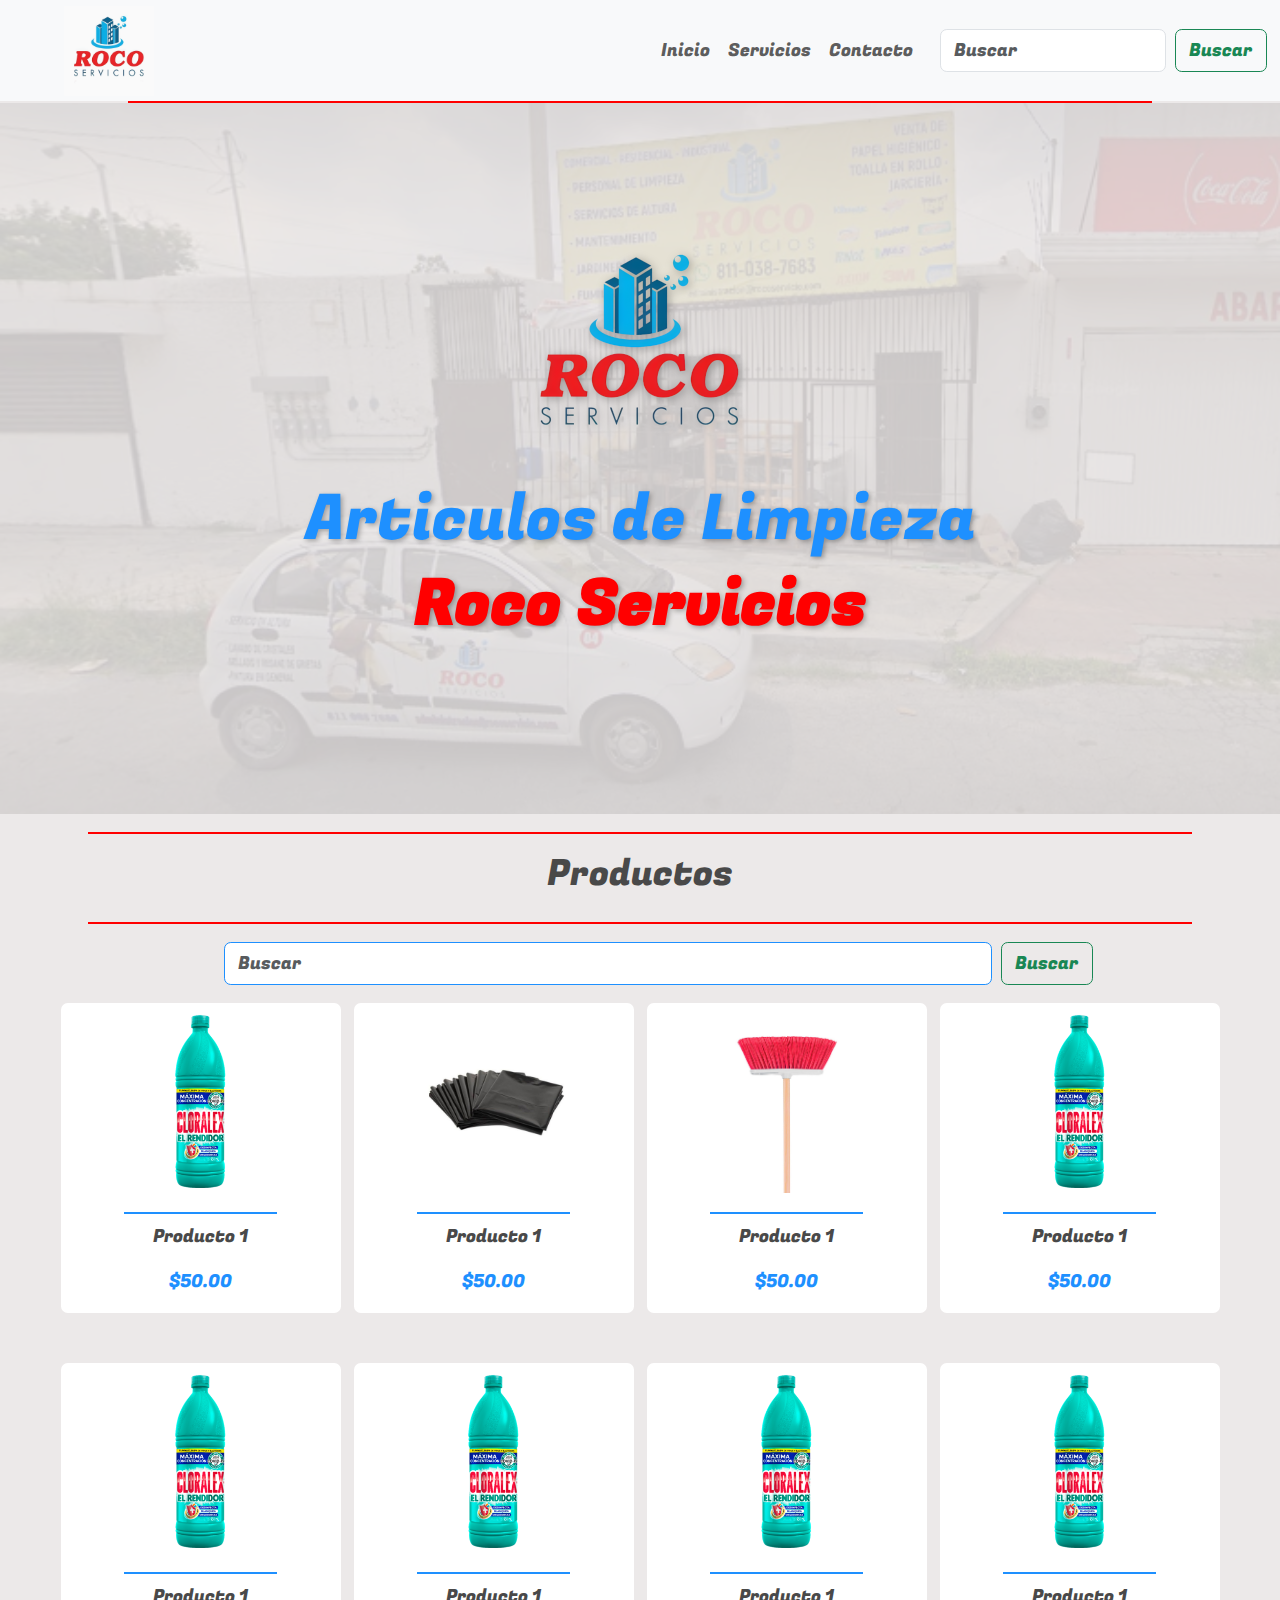
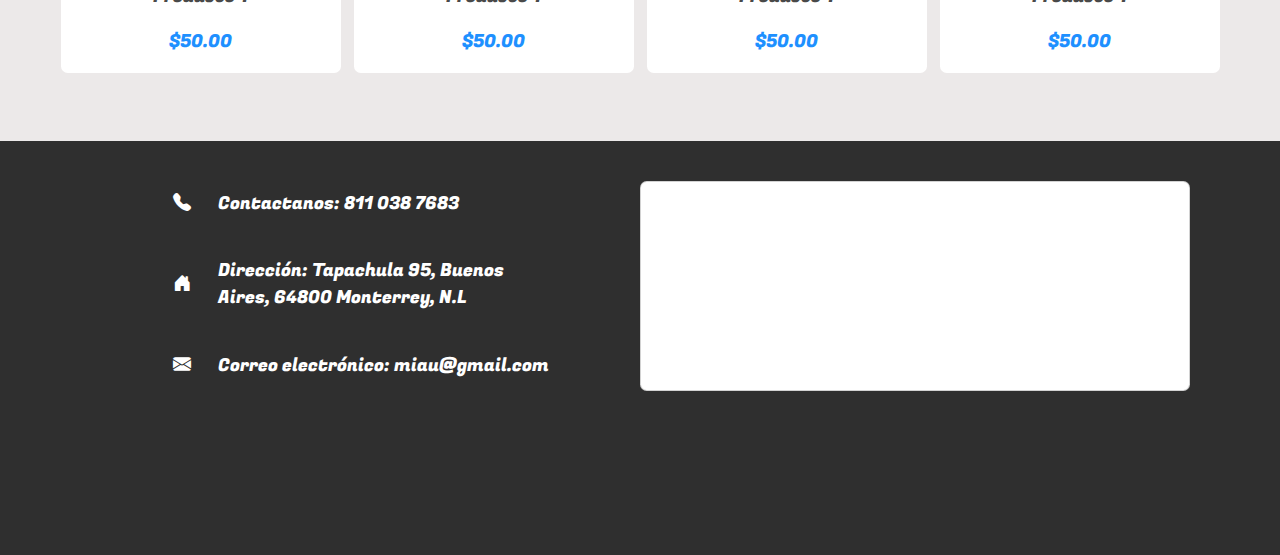
==== index.html @ 672d0a19 "Add files via upload" ====
<!DOCTYPE html>
<html lang="en">
<head>
    <meta charset="UTF-8">
    <meta name="viewport" content="width=device-width, initial-scale=1.0">
    <link rel="stylesheet" href="https://cdn.jsdelivr.net/npm/bootstrap@5.3.2/dist/css/bootstrap.min.css">
    <link rel="stylesheet" href="https://cdn.jsdelivr.net/npm/bootstrap-icons@1.11.3/font/bootstrap-icons.min.css">
    <link rel="stylesheet" href="styles.css">
    <title>Main page-Roco</title>
</head>
<body>
    <nav class="navbar navbar-expand-lg bg-light sticky-top">
        <div class="container-fluid">
            <!-- Logo -->
            <a class="navbar-brand" href="#">
                <img src="Images/Roco.png" width="90" height="90" alt="Roco-logo">
                <strong id="Roco"></strong>
            </a>

            <!-- Botón de hamburguesa para móviles -->
            <button class="navbar-toggler" type="button" data-bs-toggle="collapse" data-bs-target="#navbarNav" aria-controls="navbarNav" aria-expanded="false" aria-label="Toggle navigation">
                <span class="navbar-toggler-icon"></span>
            </button>

            <!-- Contenido del navbar -->
            <div class="collapse navbar-collapse" id="navbarNav">
                <ul class="navbar-nav ms-auto">
                    <li class="nav-item">
                        <a class="nav-link" href="#">Inicio</a>
                    </li>
                    <li class="nav-item">
                        <a class="nav-link" href="#">Servicios</a>
                    </li>
                    <li class="nav-item">
                        <a class="nav-link" href="#">Contacto</a>
                    </li>
                </ul>
                
                <!-- Barra de búsqueda -->
                <form class="d-flex ms-lg-3">
                    <input class="form-control me-2" type="search" placeholder="Buscar" aria-label="Buscar">
                    <button class="btn btn-outline-success" type="submit">Buscar</button>
                </form>
            </div>
        </div>
    </nav>
    <!-- Divisor -->
    <div id="topbar"></div>
    <!-- Title -->
    <div class="container-fluid Title">
        <div class="col-12 justify-content-center">
            <img id="logo-image" src="Images/Roco-nobg.png">
            <h1 class="Title-Image" id="first-text">Articulos de Limpieza</h1>
            <h1 class="Title-Image" id="second-text">Roco Servicios</h1>
        </div>
    </div>
    <!-- Divisor -->
    <div class="container">
        <div class="row justify-content-center p-3">
            <div id="downbar"></div>
        </div>
    </div>
    <div class="container">
        <div class="miau">
            <h2 class="title-main product-Name">Productos</h2>
        </div>
    </div>
    <!-- Divisor -->
    <div class="container">
        <div class="row justify-content-center p-3">
            <div id="downbar"></div>
        </div>
    </div>
    <!-- Productos -->
    <div class="container-fluid">
        <form class="d-flex ms-lg-3">
            <input class="form-control search-bar me-2" type="search" placeholder="Buscar" aria-label="Buscar">
            <button class="btn btn-outline-success" type="submit">Buscar</button>
        </form>
        <div class="p-3 row px-5 justify-content-around d-flex">
            <div class="card border-0 col-lg-2 col-md-6 align-items-center">
                <img class="prod-Img" src="Images/rendidor-covid.png">
                <div class="mt-2 mb-2" id="product-bar"></div>
                <div class="">
                    <p class="product-Name">Producto 1</p>
                    <p class="price">$50.00</p>
                </div>
            </div>
            <div class="card border-0 col-lg-2 col-md-6 align-items-center">
                <img class="prod-Img" src="Images/Basura.jpg">
                <div class="mt-2 mb-2" id="product-bar"></div>
                <div>
                    <p class="product-Name">Producto 1</p>
                    <p class="price">$50.00</p>
                </div>
            </div>
            <div class="card border-0 col-lg-2 col-md-6 align-items-center">
                <img class="prod-Img" src="Images/Escoba.jpg">
                <div class="mt-2 mb-2" id="product-bar"></div>
                <div>
                    <p class="product-Name">Producto 1</p>
                    <p class="price">$50.00</p>
                </div>
            </div>
            <div class="card border-0 col-lg-2 col-md-6 align-items-center">
                <img class="prod-Img" src="Images/rendidor-covid.png">
                <div class="mt-2 mb-2" id="product-bar"></div>
                <div>
                    <p class="product-Name">Producto 1</p>
                    <p class="price">$50.00</p>
                </div>
            </div>
            <div class="w-100"></div>
            <div class="card border-0 col-lg-6 col-md-4 align-items-center">
                <img class="prod-Img" src="Images/rendidor-covid.png">
                <div class="mt-2 mb-2" id="product-bar"></div>
                <div>
                    <p class="product-Name">Producto 1</p>
                    <p class="price">$50.00</p>
                </div>
            </div>
            <div class="card border-0 col-lg-2 col-md-4 align-items-center">
                <img class="prod-Img" src="Images/rendidor-covid.png">
                <div class="mt-2 mb-2" id="product-bar"></div>
                <div>
                    <p class="product-Name">Producto 1</p>
                    <p class="price">$50.00</p>
                </div>
            </div>
            <div class="card border-0 col-lg-2 col-md-4 align-items-center">
                <img class="prod-Img" src="Images/rendidor-covid.png">
                <div class="mt-2 mb-2" id="product-bar"></div>
                <div>
                    <p class="product-Name">Producto 1</p>
                    <p class="price">$50.00</p>
                </div>
            </div>
            <div class="card border-0 col-lg-2 col-md-4 align-items-center">
                <img class="prod-Img" src="Images/rendidor-covid.png">
                <div class="mt-2 mb-2" id="product-bar"></div>
                <div">
                    <p class="product-Name">Producto 1</p>
                    <p class="price">$50.00</p>
                </div>
            </div>
        </div>
    </div> 
    <!-- footer de la página -->
    <footer>
        <div class="container">
            <div class="row align-items-center">
                <div class="col-lg-6 col-md-6 col-sm-6 d-flex justify-content-center align-items-center">
                    <ul class="font-list">
                        <li class="mb-3"><i class="bi bi-telephone-fill p-3"></i> Contactanos: 811 038 7683</li>
                        <li class="mb-3"><i class="bi bi-house-door-fill p-3"></i> Dirección: Tapachula 95, Buenos Aires, 64800 Monterrey, N.L</li>
                        <li class="mb-3"><i class="bi bi-envelope-fill p-3"></i> Correo electrónico: miau@gmail.com</li>
                    </ul>
                </div>
                <div class="card col-lg-6 col-md-6 col-sm-6" id="map-card">
                    <div class="">
                        <iframe src="https://www.google.com/maps/embed?pb=!1m18!1m12!1m3!1d3596.0168280854573!2d-100.27663462533563!3d25.670736877409126!2m3!1f0!2f0!3f0!3m2!1i1024!2i768!4f13.1!3m3!1m2!1s0x8662bfe4602e963b%3A0xf3e8f500d5894032!2sTapachula%2095%2C%20Buenos%20Aires%2C%2064800%20Monterrey%2C%20N.L.!5e0!3m2!1ses!2smx!4v1741494821199!5m2!1ses!2smx" width="100%" height="200" style="border:0;" allowfullscreen="" loading="lazy" referrerpolicy="no-referrer-when-downgrade"></iframe>
                    </div>
                </div>
            </div>
        </div>
    </footer>
    <script src="https://cdn.jsdelivr.net/npm/bootstrap@5.3.2/dist/js/bootstrap.bundle.min.js"></script>
</body>
</html>
---- styles.css ----
@import url('https://fonts.googleapis.com/css2?family=Anybody:ital,wght@0,100..900;1,100..900&family=Fugaz+One&family=Josefin+Sans:ital,wght@0,100..700;1,100..700&family=Kanit:ital,wght@0,100;0,200;0,300;0,400;0,500;0,600;0,700;0,800;0,900;1,100;1,200;1,300;1,400;1,500;1,600;1,700;1,800;1,900&family=Lexend:wght@100..900&family=Orelega+One&family=Prompt:ital,wght@0,100;0,200;0,300;0,400;0,500;0,600;0,700;0,800;0,900;1,100;1,200;1,300;1,400;1,500;1,600;1,700;1,800;1,900&family=Quicksand:wght@300..700&display=swap');
html {
    font-size: 18px;
}

body{
    font-family: "Fugaz One", sans-serif;
    padding: 0px;
    margin: 0px;
    background-color: #ece9e9;
}

ul{
    list-style-type: none;
}

.navbar{
    padding: 0px;
}

#topbar{
    width: 80vw;
    border: 1px solid red;
    margin: 0 auto; /* Centra horizontalmente */
}

/* estilos de la imagen */
.navbar-brand {
    display: flex;
    align-items: center;
}

.navbar-brand img {
    max-height: 100px;
    width: auto;
    padding-left: 50px;
}

.search-field{
    padding-right: 50px;
}

.Title {
    height: 79vh;
    background-image: url('Images/Fondo2.png'); /* Cambia por la imagen que prefieras */
    background-size: cover;
    background-position: center;
    position: relative;
    display: flex;
    align-items: center;
    justify-content: center;
    text-align: center;
}

/* Fondo semitransparente */
.Title::before {
    content: "";
    position: absolute;
    top: 0;
    left: 0;
    width: 100%;
    height: 100%;
    background-color: rgba(236, 233, 233, 0.856); /* Fondo translúcido */
    z-index: 1;
}

#logo-image{
    margin-top: -40px;
    position: relative;
    z-index: 2;
    filter: drop-shadow(2px 2px 5px rgba(0, 0, 0, 0.3));
    width: 20vw;
}

#first-text{
    color:#1E90FF;
    font-weight: lighter;
}

#second-text{
    color:red;
}

/* Estilo del título */
.Title-Image {
    position: relative;
    z-index: 2;
    font-size: 3.5rem;
    font-weight: bold;
    color: #333; /* Color oscuro para contraste */
    text-shadow: 2px 2px 5px rgba(0, 0, 0, 0.3);
}

#Roco{
    color:#1E90FF;
}

#product-bar{
    width: 12vw;
    border: 1px solid #1E90FF;
}

.miau{
    justify-content: center;
    text-align: center;
}

#downbar{
    width: 90vw;
    border: 1px solid red;
}

#vertical-bar{
    height: 20vw;
    width: 1px;
    padding: 0px;
    border: 1px solid red;
}

.search-bar{
    width: 60vw;
    margin-left: 15vw;
    border: 1px solid #1E90FF;
}

.card{
    margin-bottom: 50px;

}

.card:hover{
    box-shadow: 0 8px 16px 0 rgba(0, 0, 0, 0.2);
    transition: box-shadow 0.3s;
    cursor: pointer;
    transition: transform 0.3s;
    transform: translateY(4px);
}

@media(min-width: 1024px){
    .card {
        width: 280px;
    }
}

@media (min-width: 768px) and (max-width: 1074px) {
    .card {
        width: 45%;
    }
}

.price{
    justify-content: center;
    text-align: center;
    color: #1E90FF;
}

.product-Name{
    color: rgb(73, 73, 73);
}

.prod-Img{
    padding: 10px;
    overflow: hidden;
    object-fit: cover;
    width: fit-content;
    max-height: 200px;
}

footer{
    background-color:   rgba(0, 0, 0, 0.5); ;
    height: 45vh;
    color: white;
}

footer {
    background-color: rgba(0, 0, 0, 0.8);
    color: white;
    padding: 40px 0;
}

.font-list {
    list-style-type: none;
    padding: 0;
    margin: 0;
    width: 100%;
    max-width: 400px;
    margin-top: -35px;
}

.font-list li {
    display: flex;
    align-items: center;
    gap: 0.5rem; 
}

@media (min-width: 1074px) {
    #map-card{
    width: 550px;
    }
}

@media (min-width: 767px) {
    footer{
        height: 46vh;
    }
}

/* Estilos responsivos para el iframe */
@media (max-width: 767px) {
    footer{
        height: 70vh;
    }

    .font-list {
        list-style-type: none;
        padding: 0;
        margin: 0;
        width: 100%;
        max-width: 400px;
        margin-top: 0px;
    }

    .row.align-items-center {
        flex-direction: column;
    }
    
    .col-sm-6 {
        width: 100%;
        margin-bottom: 20px;
    }
    
    iframe {
        height: 180px;
    }
}
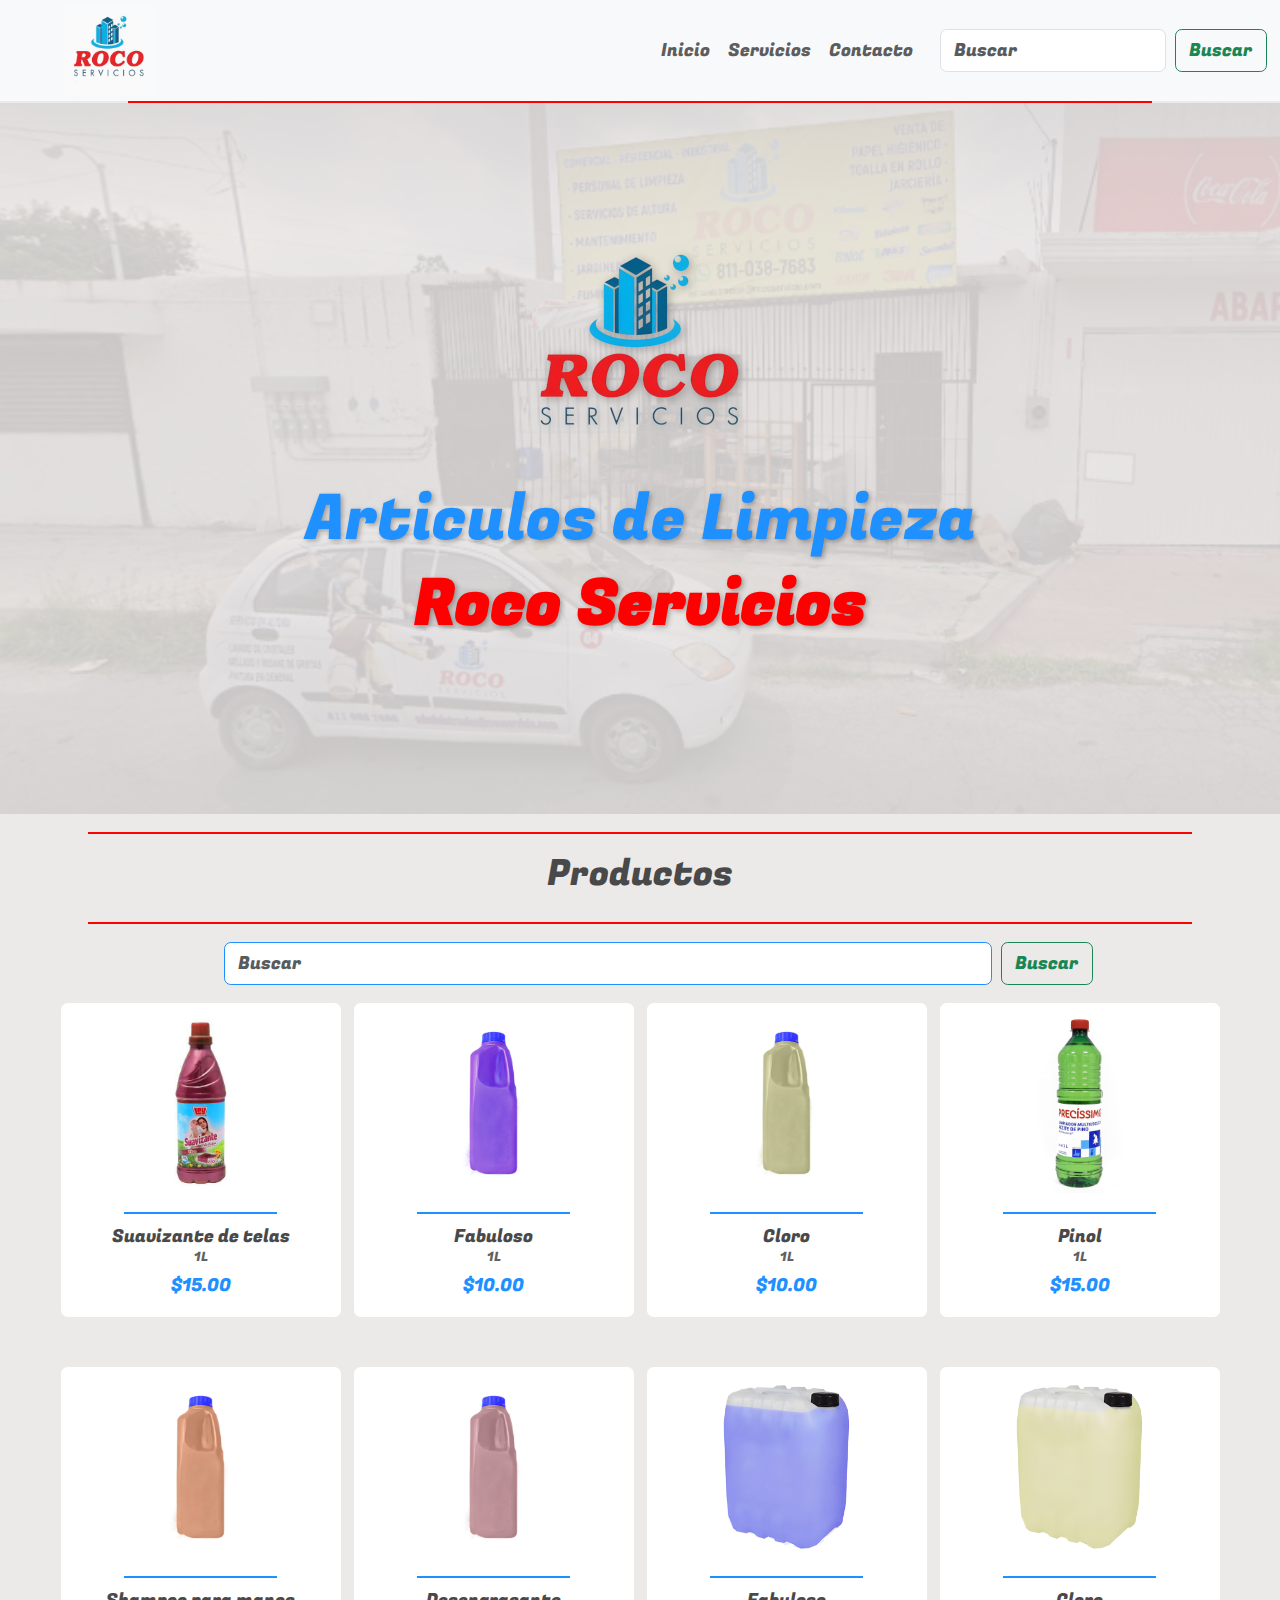
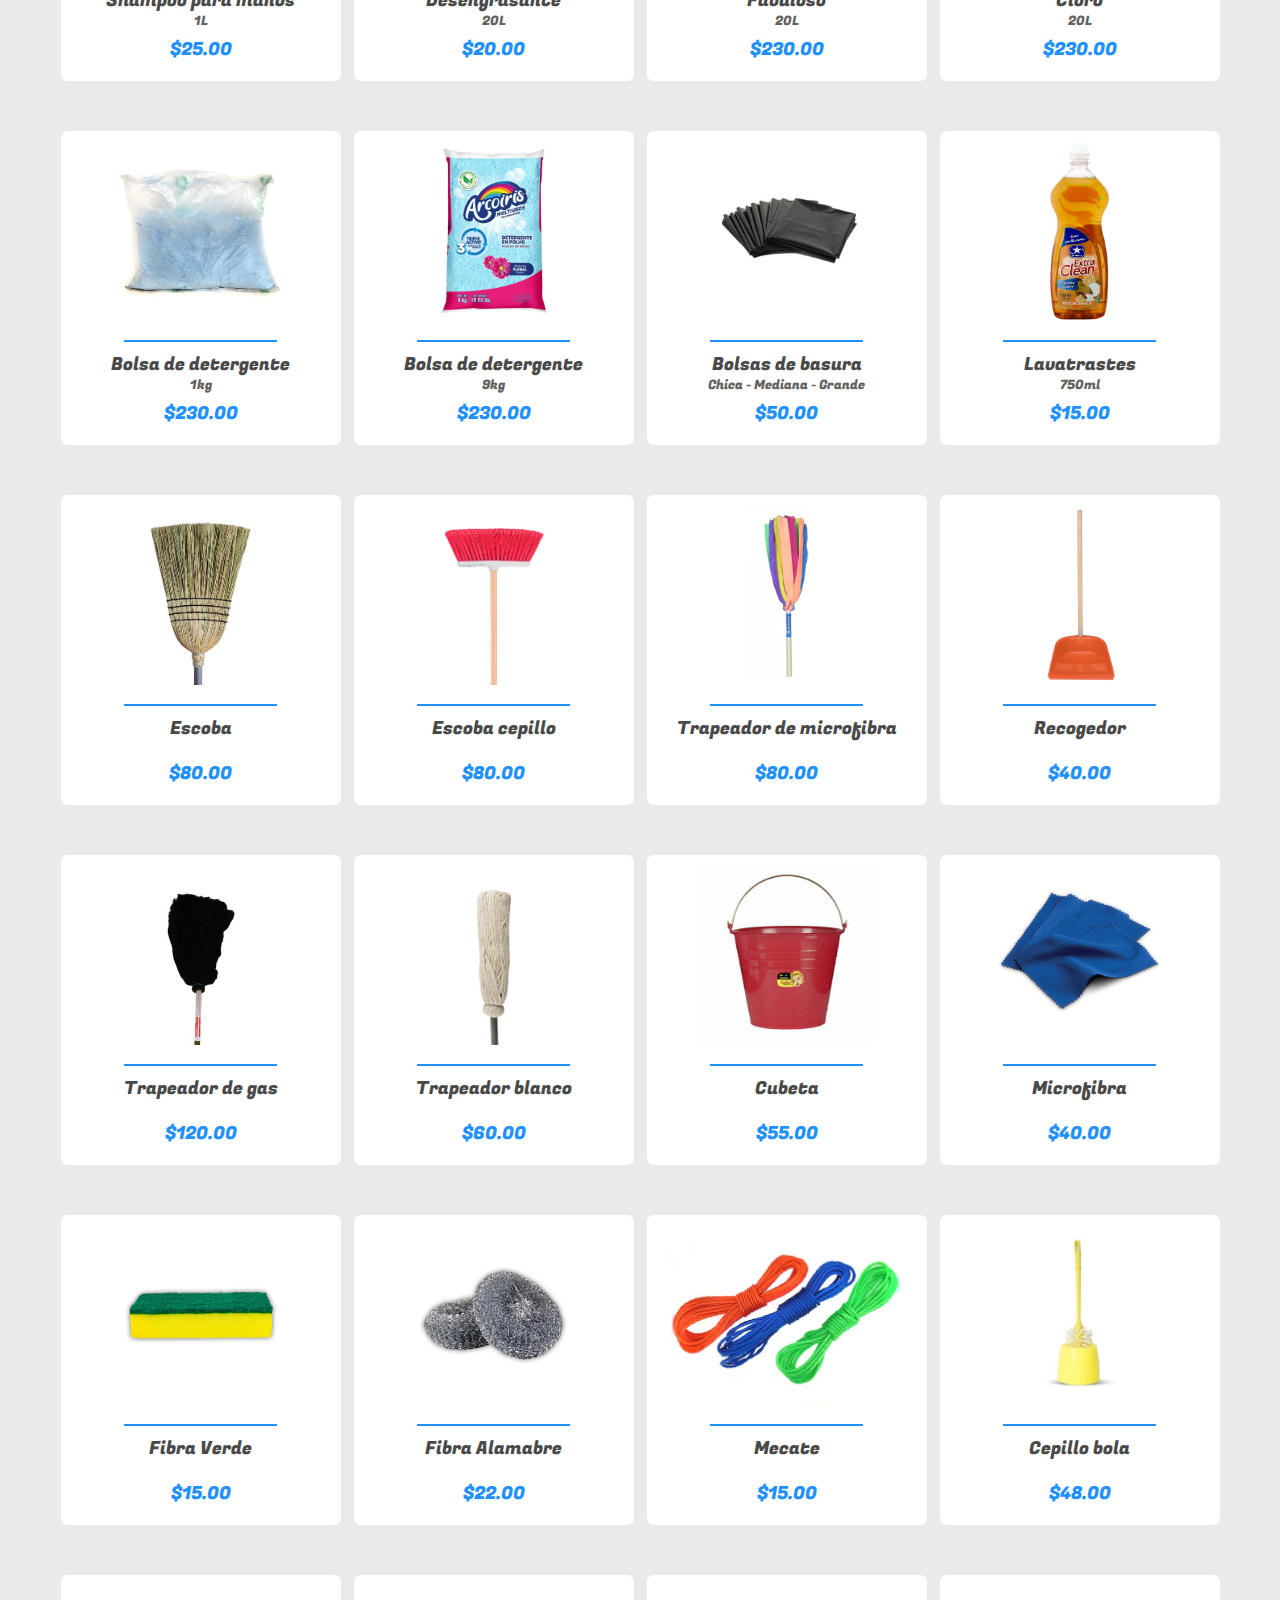
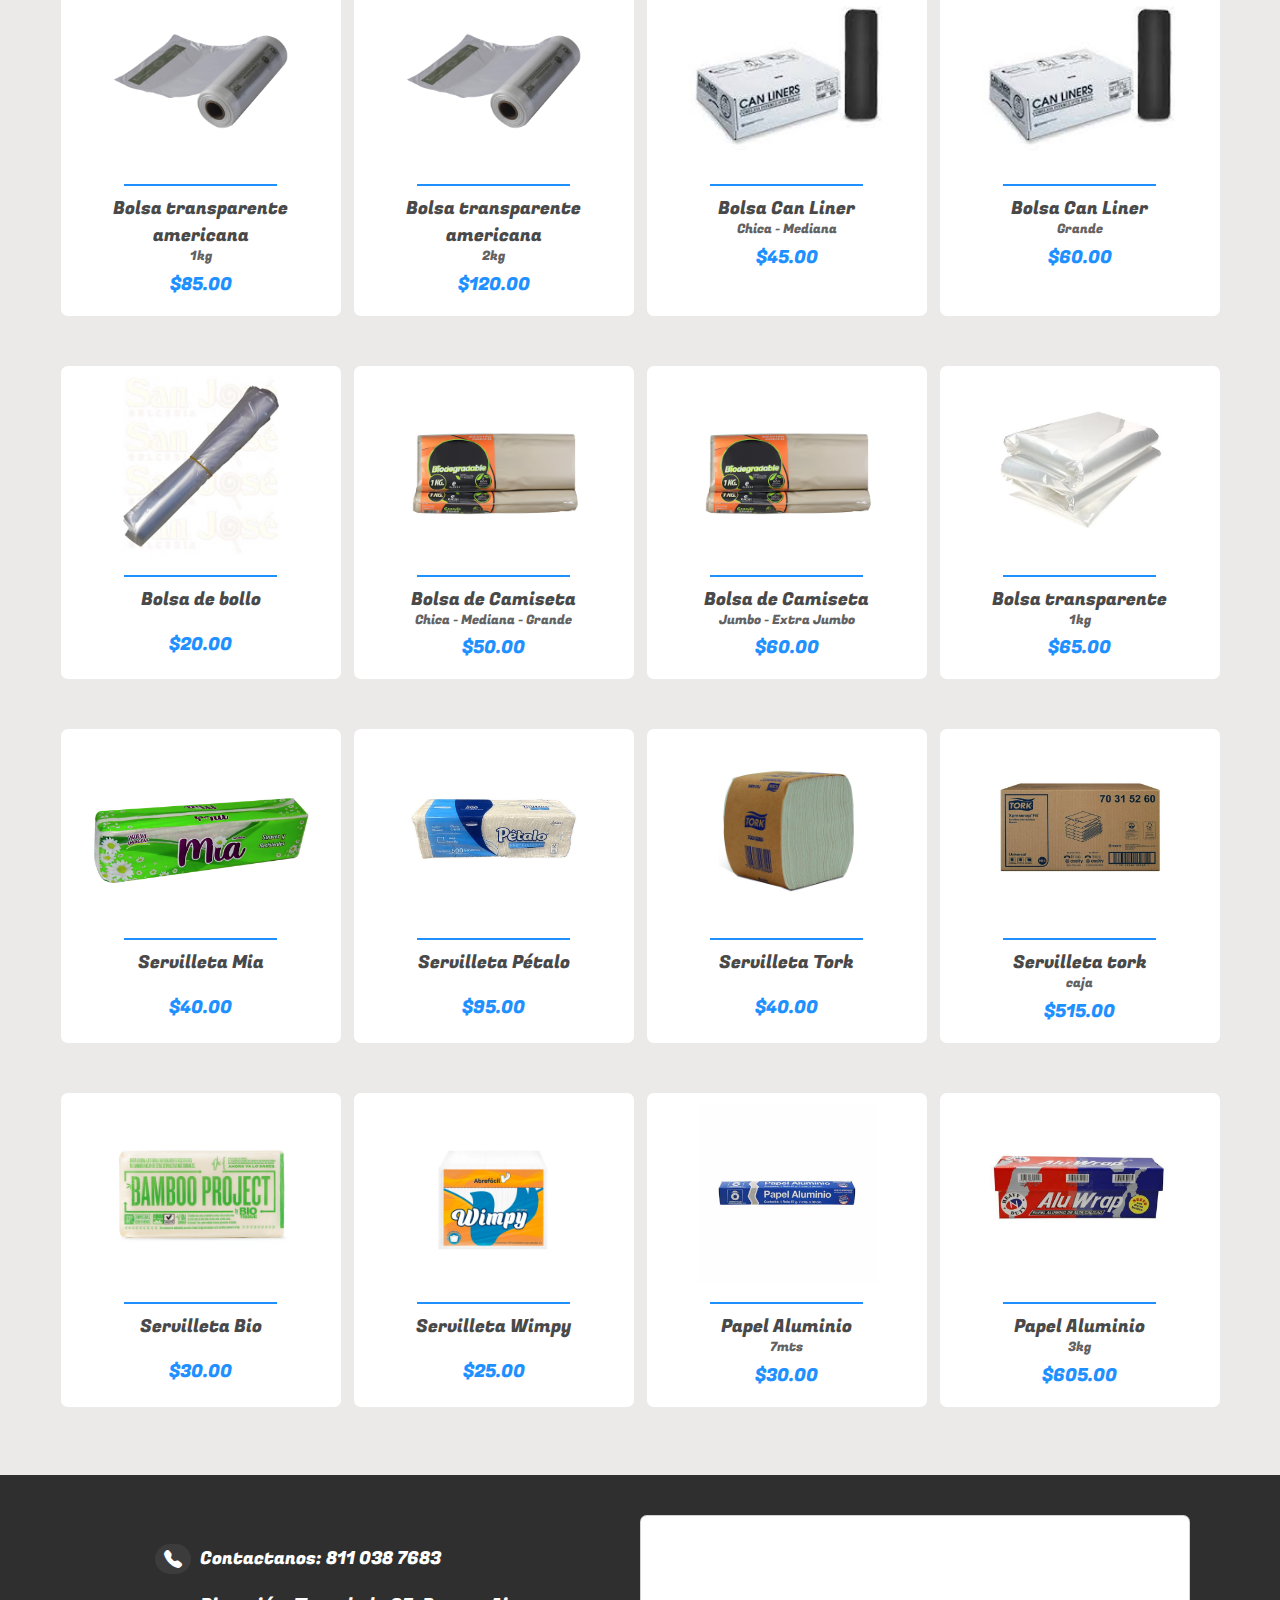
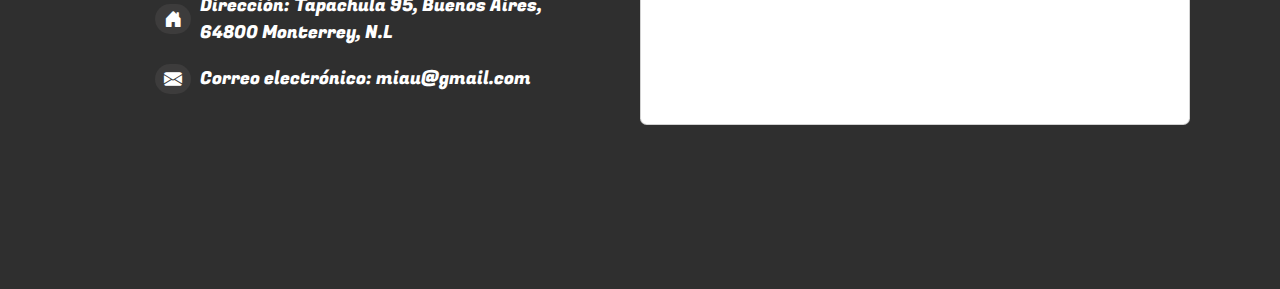
==== commit f68fd642: "Productos" ====
--- a/index.html
+++ b/index.html
@@ -1,169 +1,455 @@
-<!DOCTYPE html>
-<html lang="en">
-<head>
-    <meta charset="UTF-8">
-    <meta name="viewport" content="width=device-width, initial-scale=1.0">
-    <link rel="stylesheet" href="https://cdn.jsdelivr.net/npm/bootstrap@5.3.2/dist/css/bootstrap.min.css">
-    <link rel="stylesheet" href="https://cdn.jsdelivr.net/npm/bootstrap-icons@1.11.3/font/bootstrap-icons.min.css">
-    <link rel="stylesheet" href="styles.css">
-    <title>Main page-Roco</title>
-</head>
-<body>
-    <nav class="navbar navbar-expand-lg bg-light sticky-top">
-        <div class="container-fluid">
-            <!-- Logo -->
-            <a class="navbar-brand" href="#">
-                <img src="Images/Roco.png" width="90" height="90" alt="Roco-logo">
-                <strong id="Roco"></strong>
-            </a>
-
-            <!-- Botón de hamburguesa para móviles -->
-            <button class="navbar-toggler" type="button" data-bs-toggle="collapse" data-bs-target="#navbarNav" aria-controls="navbarNav" aria-expanded="false" aria-label="Toggle navigation">
-                <span class="navbar-toggler-icon"></span>
-            </button>
-
-            <!-- Contenido del navbar -->
-            <div class="collapse navbar-collapse" id="navbarNav">
-                <ul class="navbar-nav ms-auto">
-                    <li class="nav-item">
-                        <a class="nav-link" href="#">Inicio</a>
-                    </li>
-                    <li class="nav-item">
-                        <a class="nav-link" href="#">Servicios</a>
-                    </li>
-                    <li class="nav-item">
-                        <a class="nav-link" href="#">Contacto</a>
-                    </li>
-                </ul>
-                
-                <!-- Barra de búsqueda -->
-                <form class="d-flex ms-lg-3">
-                    <input class="form-control me-2" type="search" placeholder="Buscar" aria-label="Buscar">
-                    <button class="btn btn-outline-success" type="submit">Buscar</button>
-                </form>
-            </div>
-        </div>
-    </nav>
-    <!-- Divisor -->
-    <div id="topbar"></div>
-    <!-- Title -->
-    <div class="container-fluid Title">
-        <div class="col-12 justify-content-center">
-            <img id="logo-image" src="Images/Roco-nobg.png">
-            <h1 class="Title-Image" id="first-text">Articulos de Limpieza</h1>
-            <h1 class="Title-Image" id="second-text">Roco Servicios</h1>
-        </div>
-    </div>
-    <!-- Divisor -->
-    <div class="container">
-        <div class="row justify-content-center p-3">
-            <div id="downbar"></div>
-        </div>
-    </div>
-    <div class="container">
-        <div class="miau">
-            <h2 class="title-main product-Name">Productos</h2>
-        </div>
-    </div>
-    <!-- Divisor -->
-    <div class="container">
-        <div class="row justify-content-center p-3">
-            <div id="downbar"></div>
-        </div>
-    </div>
-    <!-- Productos -->
-    <div class="container-fluid">
-        <form class="d-flex ms-lg-3">
-            <input class="form-control search-bar me-2" type="search" placeholder="Buscar" aria-label="Buscar">
-            <button class="btn btn-outline-success" type="submit">Buscar</button>
-        </form>
-        <div class="p-3 row px-5 justify-content-around d-flex">
-            <div class="card border-0 col-lg-2 col-md-6 align-items-center">
-                <img class="prod-Img" src="Images/rendidor-covid.png">
-                <div class="mt-2 mb-2" id="product-bar"></div>
-                <div class="">
-                    <p class="product-Name">Producto 1</p>
-                    <p class="price">$50.00</p>
-                </div>
-            </div>
-            <div class="card border-0 col-lg-2 col-md-6 align-items-center">
-                <img class="prod-Img" src="Images/Basura.jpg">
-                <div class="mt-2 mb-2" id="product-bar"></div>
-                <div>
-                    <p class="product-Name">Producto 1</p>
-                    <p class="price">$50.00</p>
-                </div>
-            </div>
-            <div class="card border-0 col-lg-2 col-md-6 align-items-center">
-                <img class="prod-Img" src="Images/Escoba.jpg">
-                <div class="mt-2 mb-2" id="product-bar"></div>
-                <div>
-                    <p class="product-Name">Producto 1</p>
-                    <p class="price">$50.00</p>
-                </div>
-            </div>
-            <div class="card border-0 col-lg-2 col-md-6 align-items-center">
-                <img class="prod-Img" src="Images/rendidor-covid.png">
-                <div class="mt-2 mb-2" id="product-bar"></div>
-                <div>
-                    <p class="product-Name">Producto 1</p>
-                    <p class="price">$50.00</p>
-                </div>
-            </div>
-            <div class="w-100"></div>
-            <div class="card border-0 col-lg-6 col-md-4 align-items-center">
-                <img class="prod-Img" src="Images/rendidor-covid.png">
-                <div class="mt-2 mb-2" id="product-bar"></div>
-                <div>
-                    <p class="product-Name">Producto 1</p>
-                    <p class="price">$50.00</p>
-                </div>
-            </div>
-            <div class="card border-0 col-lg-2 col-md-4 align-items-center">
-                <img class="prod-Img" src="Images/rendidor-covid.png">
-                <div class="mt-2 mb-2" id="product-bar"></div>
-                <div>
-                    <p class="product-Name">Producto 1</p>
-                    <p class="price">$50.00</p>
-                </div>
-            </div>
-            <div class="card border-0 col-lg-2 col-md-4 align-items-center">
-                <img class="prod-Img" src="Images/rendidor-covid.png">
-                <div class="mt-2 mb-2" id="product-bar"></div>
-                <div>
-                    <p class="product-Name">Producto 1</p>
-                    <p class="price">$50.00</p>
-                </div>
-            </div>
-            <div class="card border-0 col-lg-2 col-md-4 align-items-center">
-                <img class="prod-Img" src="Images/rendidor-covid.png">
-                <div class="mt-2 mb-2" id="product-bar"></div>
-                <div">
-                    <p class="product-Name">Producto 1</p>
-                    <p class="price">$50.00</p>
-                </div>
-            </div>
-        </div>
-    </div> 
-    <!-- footer de la página -->
-    <footer>
-        <div class="container">
-            <div class="row align-items-center">
-                <div class="col-lg-6 col-md-6 col-sm-6 d-flex justify-content-center align-items-center">
-                    <ul class="font-list">
-                        <li class="mb-3"><i class="bi bi-telephone-fill p-3"></i> Contactanos: 811 038 7683</li>
-                        <li class="mb-3"><i class="bi bi-house-door-fill p-3"></i> Dirección: Tapachula 95, Buenos Aires, 64800 Monterrey, N.L</li>
-                        <li class="mb-3"><i class="bi bi-envelope-fill p-3"></i> Correo electrónico: miau@gmail.com</li>
-                    </ul>
-                </div>
-                <div class="card col-lg-6 col-md-6 col-sm-6" id="map-card">
-                    <div class="">
-                        <iframe src="https://www.google.com/maps/embed?pb=!1m18!1m12!1m3!1d3596.0168280854573!2d-100.27663462533563!3d25.670736877409126!2m3!1f0!2f0!3f0!3m2!1i1024!2i768!4f13.1!3m3!1m2!1s0x8662bfe4602e963b%3A0xf3e8f500d5894032!2sTapachula%2095%2C%20Buenos%20Aires%2C%2064800%20Monterrey%2C%20N.L.!5e0!3m2!1ses!2smx!4v1741494821199!5m2!1ses!2smx" width="100%" height="200" style="border:0;" allowfullscreen="" loading="lazy" referrerpolicy="no-referrer-when-downgrade"></iframe>
-                    </div>
-                </div>
-            </div>
-        </div>
-    </footer>
-    <script src="https://cdn.jsdelivr.net/npm/bootstrap@5.3.2/dist/js/bootstrap.bundle.min.js"></script>
-</body>
+<!DOCTYPE html>
+<html lang="en">
+<head>
+    <meta charset="UTF-8">
+    <meta name="viewport" content="width=device-width, initial-scale=1.0">
+    <link rel="stylesheet" href="https://cdn.jsdelivr.net/npm/bootstrap@5.3.2/dist/css/bootstrap.min.css">
+    <link rel="stylesheet" href="https://cdn.jsdelivr.net/npm/bootstrap-icons@1.11.3/font/bootstrap-icons.min.css">
+    <link rel="stylesheet" href="styles.css">
+    <title>Main page-Roco</title>
+</head>
+<body>
+    <nav class="navbar navbar-expand-lg bg-light sticky-top">
+        <div class="container-fluid">
+            <!-- Logo -->
+            <a class="navbar-brand" href="#">
+                <img src="Images/Roco.png" width="90" height="90" alt="Roco-logo">
+                <strong id="Roco"></strong>
+            </a>
+
+            <!-- Botón de hamburguesa para móviles -->
+            <button class="navbar-toggler" type="button" data-bs-toggle="collapse" data-bs-target="#navbarNav" aria-controls="navbarNav" aria-expanded="false" aria-label="Toggle navigation">
+                <span class="navbar-toggler-icon"></span>
+            </button>
+
+            <!-- Contenido del navbar -->
+            <div class="collapse navbar-collapse" id="navbarNav">
+                <ul class="navbar-nav ms-auto">
+                    <li class="nav-item">
+                        <a class="nav-link" href="#">Inicio</a>
+                    </li>
+                    <li class="nav-item">
+                        <a class="nav-link" href="#">Servicios</a>
+                    </li>
+                    <li class="nav-item">
+                        <a class="nav-link" href="#">Contacto</a>
+                    </li>
+                </ul>
+                
+                <!-- Barra de búsqueda -->
+                <form class="d-flex ms-lg-3">
+                    <input class="form-control me-2" type="search" placeholder="Buscar" aria-label="Buscar">
+                    <button class="btn btn-outline-success" type="submit">Buscar</button>
+                </form>
+            </div>
+        </div>
+    </nav>
+    <!-- Divisor -->
+    <div id="topbar"></div>
+    <!-- Title -->
+    <div class="container-fluid Title">
+        <div class="col-12 justify-content-center">
+            <img id="logo-image" src="Images/Roco-nobg.png">
+            <h1 class="Title-Image" id="first-text">Articulos de Limpieza</h1>
+            <h1 class="Title-Image" id="second-text">Roco Servicios</h1>
+        </div>
+    </div>
+    <!-- Divisor -->
+    <div class="container">
+        <div class="row justify-content-center p-3">
+            <div id="downbar"></div>
+        </div>
+    </div>
+    <div class="container">
+        <div class="miau">
+            <h2 class="title-main product-Name">Productos</h2>
+        </div>
+    </div>
+    <!-- Divisor -->
+    <div class="container">
+        <div class="row justify-content-center p-3">
+            <div id="downbar"></div>
+        </div>
+    </div>
+    <!-- Productos -->
+    <div class="container-fluid">
+        <form class="d-flex ms-lg-3">
+            <input class="form-control search-bar me-2" type="search" placeholder="Buscar" aria-label="Buscar">
+            <button class="btn btn-outline-success" type="submit">Buscar</button>
+        </form>
+        <div class="p-3 row px-5 justify-content-around d-flex">
+            <div class="card border-0 col-lg-2 col-md-6 align-items-center">
+                <img class="prod-Img" src="Images/Suavizante.jpg">
+                <div class="mt-2 mb-2" id="product-bar"></div>
+                <div class="">
+                    <p class="product-Name">Suavizante de telas</p>
+                    <p class="description">1L</p>
+                    <p class="price">$15.00</p>
+                </div>
+            </div>
+            <div class="card border-0 col-lg-6 col-md-4 align-items-center">
+                <img class="prod-Img" src="Images/fabuloso.png">
+                <div class="mt-2 mb-2" id="product-bar"></div>
+                <div>
+                    <p class="product-Name">Fabuloso</p>
+                    <p class="description">1L</p>
+                    <p class="price">$10.00</p>
+                </div>
+            </div>
+            <div class="card border-0 col-lg-2 col-md-4 align-items-center">
+                <img class="prod-Img" src="Images/Cloro 1L.png">
+                <div class="mt-2 mb-2" id="product-bar"></div>
+                <div>
+                    <p class="product-Name">Cloro</p>
+                    <p class="description">1L</p>
+                    <p class="price">$10.00</p>
+                </div>
+            </div>
+            <div class="card border-0 col-lg-2 col-md-4 align-items-center">
+                <img class="prod-Img" src="Images/Pinol.jpg">
+                <div class="mt-2 mb-2" id="product-bar"></div>
+                <div>
+                    <p class="product-Name">Pinol</p>
+                    <p class="description">1L</p>
+                    <p class="price">$15.00</p>
+                </div>
+            </div>
+            <div class="w-100"></div>
+            <div class="card border-0 col-lg-2 col-md-4 align-items-center">
+                <img class="prod-Img" src="Images/Shampoo para manos.png">
+                <div class="mt-2 mb-2" id="product-bar"></div>
+                <div>
+                    <p class="product-Name">Shampoo para manos</p>
+                    <p class="description">1L</p>
+                    <p class="price">$25.00</p>
+                </div>
+            </div>
+            <div class="card border-0 col-lg-2 col-md-4 align-items-center">
+                <img class="prod-Img" src="Images/Desengrasante.png">
+                <div class="mt-2 mb-2" id="product-bar"></div>
+                <div>
+                    <p class="product-Name">Desengrasante</p>
+                    <p class="description">20L</p>
+                    <p class="price">$20.00</p>
+                </div>
+            </div>
+            <div class="card border-0 col-lg-2 col-md-4 align-items-center">
+                <img class="prod-Img" src="Images/fabuloso_porrón.png">
+                <div class="mt-2 mb-2" id="product-bar"></div>
+                <div>
+                    <p class="product-Name">Fabuloso</p>
+                    <p class="description">20L</p>
+                    <p class="price">$230.00</p>
+                </div>
+            </div>
+            <div class="card border-0 col-lg-2 col-md-4 align-items-center">
+                <img class="prod-Img" src="Images/Cloro_porrón.png">
+                <div class="mt-2 mb-2" id="product-bar"></div>
+                <div>
+                    <p class="product-Name">Cloro</p>
+                    <p class="description">20L</p>
+                    <p class="price">$230.00</p>
+                </div>
+            </div>
+            <div class="w-100"></div>
+            <div class="card border-0 col-lg-2 col-md-4 align-items-center">
+                <img class="prod-Img" src="Images/Bolsa detergente 1kg.png">
+                <div class="mt-2 mb-2" id="product-bar"></div>
+                <div>
+                    <p class="product-Name">Bolsa de detergente</p>
+                    <p class="description">1kg</p>
+                    <p class="price">$230.00</p>
+                </div>
+            </div>
+            <div class="card border-0 col-lg-2 col-md-4 align-items-center">
+                <img class="prod-Img" src="Images/Detergente 9kg.webp">
+                <div class="mt-2 mb-2" id="product-bar"></div>
+                <div>
+                    <p class="product-Name">Bolsa de detergente</p>
+                    <p class="description">9kg</p>
+                    <p class="price">$230.00</p>
+                </div>
+            </div>
+            <div class="card border-0 col-lg-2 col-md-6 align-items-center">
+                <img class="prod-Img" src="Images/Basura.jpg">
+                <div class="mt-2 mb-2" id="product-bar"></div>
+                <div>
+                    <p class="product-Name">Bolsas de basura</p>
+                    <p class="description">Chica - Mediana - Grande</p>
+                    <p class="price">$50.00</p>
+                </div>
+            </div>
+            <div class="card border-0 col-lg-2 col-md-4 align-items-center">
+                <img class="prod-Img" src="Images/ExtraClean.jpg">
+                <div class="mt-2 mb-2" id="product-bar"></div>
+                <div>
+                    <p class="product-Name">Lavatrastes</p>
+                    <p class="description">750ml</p>
+                    <p class="price">$15.00</p>
+                </div>
+            </div>
+            <div class="w-100"></div>
+            <div class="card border-0 col-lg-2 col-md-6 align-items-center">
+                <img class="prod-Img" src="Images/Escoba_espiga.jpg">
+                <div class="mt-2 mb-2" id="product-bar"></div>
+                <div>
+                    <p class="product-Name">Escoba</p>
+                    <p class="price">$80.00</p>
+                </div>
+            </div>
+            <div class="card border-0 col-lg-2 col-md-6 align-items-center">
+                <img class="prod-Img" src="Images/Escoba.jpg">
+                <div class="mt-2 mb-2" id="product-bar"></div>
+                <div>
+                    <p class="product-Name">Escoba cepillo</p>
+                    <p class="price">$80.00</p>
+                </div>
+            </div>
+            <div class="card border-0 col-lg-2 col-md-6 align-items-center">
+                <img class="prod-Img" src="Images/Trapeador microfibra.jpg">
+                <div class="mt-2 mb-2" id="product-bar"></div>
+                <div>
+                    <p class="product-Name">Trapeador de microfibra</p>
+                    <p class="price">$80.00</p>
+                </div>
+            </div>
+            <div class="card border-0 col-lg-2 col-md-4 align-items-center">
+                <img class="prod-Img" src="Images/Recogedor.jpg">
+                <div class="mt-2 mb-2" id="product-bar"></div>
+                <div>
+                    <p class="product-Name">Recogedor</p>
+                    <p class="price">$40.00</p>
+                </div>
+            </div>
+            <div class="w-100"></div>
+            <div class="card border-0 col-lg-2 col-md-6 align-items-center">
+                <img class="prod-Img" src="Images/trapeador de gas.jpg">
+                <div class="mt-2 mb-2" id="product-bar"></div>
+                <div>
+                    <p class="product-Name">Trapeador de gas</p>
+                    <p class="price">$120.00</p>
+                </div>
+            </div>
+            <div class="card border-0 col-lg-2 col-md-6 align-items-center">
+                <img class="prod-Img" src="Images/trapeador blanco.jpg">
+                <div class="mt-2 mb-2" id="product-bar"></div>
+                <div>
+                    <p class="product-Name">Trapeador blanco</p>
+                    <p class="price">$60.00</p>
+                </div>
+            </div>
+            <div class="card border-0 col-lg-2 col-md-6 align-items-center">
+                <img class="prod-Img" src="Images/cubeta.jpg">
+                <div class="mt-2 mb-2" id="product-bar"></div>
+                <div>
+                    <p class="product-Name">Cubeta</p>
+                    <p class="price">$55.00</p>
+                </div>
+            </div>
+            <div class="card border-0 col-lg-2 col-md-4 align-items-center">
+                <img class="prod-Img" src="Images/microfibra.jpg">
+                <div class="mt-2 mb-2" id="product-bar"></div>
+                <div>
+                    <p class="product-Name">Microfibra</p>
+                    <p class="price">$40.00</p>
+                </div>
+            </div>
+            <div class="w-100"></div>
+            <div class="card border-0 col-lg-2 col-md-6 align-items-center">
+                <img class="prod-Img" src="Images/fibra_verde.jpg">
+                <div class="mt-2 mb-2" id="product-bar"></div>
+                <div>
+                    <p class="product-Name">Fibra Verde</p>
+                    <p class="price">$15.00</p>
+                </div>
+            </div>
+            <div class="card border-0 col-lg-2 col-md-6 align-items-center">
+                <img class="prod-Img" src="Images/fibra_alambre.jpg">
+                <div class="mt-2 mb-2" id="product-bar"></div>
+                <div>
+                    <p class="product-Name">Fibra Alamabre</p>
+                    <p class="price">$22.00</p>
+                </div>
+            </div>
+            <div class="card border-0 col-lg-2 col-md-6 align-items-center">
+                <img class="prod-Img" src="Images/mecate.jpg">
+                <div class="mt-2 mb-2" id="product-bar"></div>
+                <div>
+                    <p class="product-Name">Mecate</p>
+                    <p class="price">$15.00</p>
+                </div>
+            </div>
+            <div class="card border-0 col-lg-2 col-md-4 align-items-center">
+                <img class="prod-Img" src="Images/Cepillo-bola.jpg">
+                <div class="mt-2 mb-2" id="product-bar"></div>
+                <div>
+                    <p class="product-Name">Cepillo bola</p>
+                    <p class="price">$48.00</p>
+                </div>
+            </div>
+            <div class="w-100"></div>
+            <div class="card border-0 col-lg-2 col-md-6 align-items-center">
+                <img class="prod-Img" src="Images/Bolsa rollo.jpg">
+                <div class="mt-2 mb-2" id="product-bar"></div>
+                <div>
+                    <p class="product-Name">Bolsa transparente americana</p>
+                    <p class="description">1kg</p>
+                    <p class="price">$85.00</p>
+                </div>
+            </div>
+            <div class="card border-0 col-lg-2 col-md-6 align-items-center">
+                <img class="prod-Img" src="Images/Bolsa rollo.jpg">
+                <div class="mt-2 mb-2" id="product-bar"></div>
+                <div>
+                    <p class="product-Name">Bolsa transparente americana</p>
+                    <p class="description">2kg</p>
+                    <p class="price">$120.00</p>
+                </div>
+            </div>
+            <div class="card border-0 col-lg-2 col-md-6 align-items-center">
+                <img class="prod-Img" src="Images/Can liner.jpg">
+                <div class="mt-2 mb-2" id="product-bar"></div>
+                <div>
+                    <p class="product-Name">Bolsa Can Liner</p>
+                    <p class="description">Chica - Mediana</p>
+                    <p class="price">$45.00</p>
+                </div>
+            </div>
+            <div class="card border-0 col-lg-2 col-md-6 align-items-center">
+                <img class="prod-Img" src="Images/Can liner.jpg">
+                <div class="mt-2 mb-2" id="product-bar"></div>
+                <div>
+                    <p class="product-Name">Bolsa Can Liner</p>
+                    <p class="description">Grande</p>
+                    <p class="price">$60.00</p>
+                </div>
+            </div>
+            <div class="w-100"></div>
+            <div class="card border-0 col-lg-2 col-md-6 align-items-center">
+                <img class="prod-Img" src="Images/bolsa bollo.jpg">
+                <div class="mt-2 mb-2" id="product-bar"></div>
+                <div>
+                    <p class="product-Name">Bolsa de bollo</p>
+                    <p class="price">$20.00</p>
+                </div>
+            </div>
+            <div class="card border-0 col-lg-2 col-md-6 align-items-center">
+                <img class="prod-Img" src="Images/bolsa_camiseta.png">
+                <div class="mt-2 mb-2" id="product-bar"></div>
+                <div>
+                    <p class="product-Name">Bolsa de Camiseta</p>
+                    <p class="description">Chica - Mediana - Grande</p>
+                    <p class="price">$50.00</p>
+                </div>
+            </div>
+            <div class="card border-0 col-lg-2 col-md-6 align-items-center">
+                <img class="prod-Img" src="Images/bolsa_camiseta.png">
+                <div class="mt-2 mb-2" id="product-bar"></div>
+                <div>
+                    <p class="product-Name">Bolsa de Camiseta</p>
+                    <p class="description">Jumbo - Extra Jumbo</p>
+                    <p class="price">$60.00</p>
+                </div>
+            </div>
+            <div class="card border-0 col-lg-2 col-md-6 align-items-center">
+                <img class="prod-Img" src="Images/bolsa_transparente.webp">
+                <div class="mt-2 mb-2" id="product-bar"></div>
+                <div>
+                    <p class="product-Name">Bolsa transparente</p>
+                    <p class="description">1kg</p>
+                    <p class="price">$65.00</p>
+                </div>
+            </div>
+            <div class="w-100"></div>
+            <div class="card border-0 col-lg-2 col-md-6 align-items-center">
+                <img class="prod-Img" src="Images/MIA.jpg">
+                <div class="mt-2 mb-2" id="product-bar"></div>
+                <div>
+                    <p class="product-Name">Servilleta Mia</p>
+                    <p class="price">$40.00</p>
+                </div>
+            </div>
+            <div class="card border-0 col-lg-2 col-md-6 align-items-center">
+                <img class="prod-Img" src="Images/petalo.jpg">
+                <div class="mt-2 mb-2" id="product-bar"></div>
+                <div>
+                    <p class="product-Name">Servilleta Pétalo</p>
+                    <p class="price">$95.00</p>
+                </div>
+            </div>
+            <div class="card border-0 col-lg-2 col-md-6 align-items-center">
+                <img class="prod-Img" src="Images/tork.jpg">
+                <div class="mt-2 mb-2" id="product-bar"></div>
+                <div>
+                    <p class="product-Name">Servilleta Tork</p>
+                    <p class="price">$40.00</p>
+                </div>
+            </div>
+            <div class="card border-0 col-lg-2 col-md-6 align-items-center">
+                <img class="prod-Img" src="Images/tork_caja.jpg">
+                <div class="mt-2 mb-2" id="product-bar"></div>
+                <div>
+                    <p class="product-Name">Servilleta tork</p>
+                    <p class="description">caja</p>
+                    <p class="price">$515.00</p>
+                </div>
+            </div>
+            <div class="w-100"></div>
+            <div class="card border-0 col-lg-2 col-md-6 align-items-center">
+                <img class="prod-Img" src="Images/Bio.jpg">
+                <div class="mt-2 mb-2" id="product-bar"></div>
+                <div>
+                    <p class="product-Name">Servilleta Bio</p>
+                    <p class="price">$30.00</p>
+                </div>
+            </div>
+            <div class="card border-0 col-lg-2 col-md-6 align-items-center">
+                <img class="prod-Img" src="Images/wimpy.jpg">
+                <div class="mt-2 mb-2" id="product-bar"></div>
+                <div>
+                    <p class="product-Name">Servilleta Wimpy</p>
+                    <p class="price">$25.00</p>
+                </div>
+            </div>
+            <div class="card border-0 col-lg-2 col-md-6 align-items-center">
+                <img class="prod-Img" src="Images/Papel_Aluminio.jpg">
+                <div class="mt-2 mb-2" id="product-bar"></div>
+                <div>
+                    <p class="product-Name">Papel Aluminio</p>
+                    <p class="description">7mts</p>
+                    <p class="price">$30.00</p>
+                </div>
+            </div>
+            <div class="card border-0 col-lg-2 col-md-6 align-items-center">
+                <img class="prod-Img" src="Images/Papel_Aluminio_3kg.jpg">
+                <div class="mt-2 mb-2" id="product-bar"></div>
+                <div>
+                    <p class="product-Name">Papel Aluminio</p>
+                    <p class="description">3kg</p>
+                    <p class="price">$605.00</p>
+                </div>
+            </div>
+        </div>
+    </div> 
+    <!-- footer de la página -->
+    <footer>
+        <div class="container">
+            <div class="row align-items-center">
+                <div class="col-lg-6 col-md-6 col-sm-6 d-flex justify-content-center align-items-center">
+                    <ul class="font-list">
+                        <li class="mb-3"><div class="circle"><i class="bi bi-telephone-fill p-2"></i></div> Contactanos: 811 038 7683</li>
+                        <li class="mb-3"><div class="circle"><i class="bi bi-house-door-fill p-2"></i></div> Dirección: Tapachula 95, Buenos Aires, 64800 Monterrey, N.L</li>
+                        <li class="mb-3"><div class="circle"><i class="bi bi-envelope-fill p-2"></i></div> Correo electrónico: miau@gmail.com</li>
+                    </ul>
+                </div>
+                <div class="card col-lg-6 col-md-6 col-sm-6" id="map-card">
+                    <div class="">
+                        <iframe src="https://www.google.com/maps/embed?pb=!1m18!1m12!1m3!1d3596.0168280854573!2d-100.27663462533563!3d25.670736877409126!2m3!1f0!2f0!3f0!3m2!1i1024!2i768!4f13.1!3m3!1m2!1s0x8662bfe4602e963b%3A0xf3e8f500d5894032!2sTapachula%2095%2C%20Buenos%20Aires%2C%2064800%20Monterrey%2C%20N.L.!5e0!3m2!1ses!2smx!4v1741494821199!5m2!1ses!2smx" width="100%" height="200" style="border:0;" allowfullscreen="" loading="lazy" referrerpolicy="no-referrer-when-downgrade"></iframe>
+                    </div>
+                </div>
+            </div>
+        </div>
+    </footer>
+    <script src="https://cdn.jsdelivr.net/npm/bootstrap@5.3.2/dist/js/bootstrap.bundle.min.js"></script>
+</body>
 </html>--- a/styles.css
+++ b/styles.css
@@ -1,235 +1,253 @@
-@import url('https://fonts.googleapis.com/css2?family=Anybody:ital,wght@0,100..900;1,100..900&family=Fugaz+One&family=Josefin+Sans:ital,wght@0,100..700;1,100..700&family=Kanit:ital,wght@0,100;0,200;0,300;0,400;0,500;0,600;0,700;0,800;0,900;1,100;1,200;1,300;1,400;1,500;1,600;1,700;1,800;1,900&family=Lexend:wght@100..900&family=Orelega+One&family=Prompt:ital,wght@0,100;0,200;0,300;0,400;0,500;0,600;0,700;0,800;0,900;1,100;1,200;1,300;1,400;1,500;1,600;1,700;1,800;1,900&family=Quicksand:wght@300..700&display=swap');
-html {
-    font-size: 18px;
-}
-
-body{
-    font-family: "Fugaz One", sans-serif;
-    padding: 0px;
-    margin: 0px;
-    background-color: #ece9e9;
-}
-
-ul{
-    list-style-type: none;
-}
-
-.navbar{
-    padding: 0px;
-}
-
-#topbar{
-    width: 80vw;
-    border: 1px solid red;
-    margin: 0 auto; /* Centra horizontalmente */
-}
-
-/* estilos de la imagen */
-.navbar-brand {
-    display: flex;
-    align-items: center;
-}
-
-.navbar-brand img {
-    max-height: 100px;
-    width: auto;
-    padding-left: 50px;
-}
-
-.search-field{
-    padding-right: 50px;
-}
-
-.Title {
-    height: 79vh;
-    background-image: url('Images/Fondo2.png'); /* Cambia por la imagen que prefieras */
-    background-size: cover;
-    background-position: center;
-    position: relative;
-    display: flex;
-    align-items: center;
-    justify-content: center;
-    text-align: center;
-}
-
-/* Fondo semitransparente */
-.Title::before {
-    content: "";
-    position: absolute;
-    top: 0;
-    left: 0;
-    width: 100%;
-    height: 100%;
-    background-color: rgba(236, 233, 233, 0.856); /* Fondo translúcido */
-    z-index: 1;
-}
-
-#logo-image{
-    margin-top: -40px;
-    position: relative;
-    z-index: 2;
-    filter: drop-shadow(2px 2px 5px rgba(0, 0, 0, 0.3));
-    width: 20vw;
-}
-
-#first-text{
-    color:#1E90FF;
-    font-weight: lighter;
-}
-
-#second-text{
-    color:red;
-}
-
-/* Estilo del título */
-.Title-Image {
-    position: relative;
-    z-index: 2;
-    font-size: 3.5rem;
-    font-weight: bold;
-    color: #333; /* Color oscuro para contraste */
-    text-shadow: 2px 2px 5px rgba(0, 0, 0, 0.3);
-}
-
-#Roco{
-    color:#1E90FF;
-}
-
-#product-bar{
-    width: 12vw;
-    border: 1px solid #1E90FF;
-}
-
-.miau{
-    justify-content: center;
-    text-align: center;
-}
-
-#downbar{
-    width: 90vw;
-    border: 1px solid red;
-}
-
-#vertical-bar{
-    height: 20vw;
-    width: 1px;
-    padding: 0px;
-    border: 1px solid red;
-}
-
-.search-bar{
-    width: 60vw;
-    margin-left: 15vw;
-    border: 1px solid #1E90FF;
-}
-
-.card{
-    margin-bottom: 50px;
-
-}
-
-.card:hover{
-    box-shadow: 0 8px 16px 0 rgba(0, 0, 0, 0.2);
-    transition: box-shadow 0.3s;
-    cursor: pointer;
-    transition: transform 0.3s;
-    transform: translateY(4px);
-}
-
-@media(min-width: 1024px){
-    .card {
-        width: 280px;
-    }
-}
-
-@media (min-width: 768px) and (max-width: 1074px) {
-    .card {
-        width: 45%;
-    }
-}
-
-.price{
-    justify-content: center;
-    text-align: center;
-    color: #1E90FF;
-}
-
-.product-Name{
-    color: rgb(73, 73, 73);
-}
-
-.prod-Img{
-    padding: 10px;
-    overflow: hidden;
-    object-fit: cover;
-    width: fit-content;
-    max-height: 200px;
-}
-
-footer{
-    background-color:   rgba(0, 0, 0, 0.5); ;
-    height: 45vh;
-    color: white;
-}
-
-footer {
-    background-color: rgba(0, 0, 0, 0.8);
-    color: white;
-    padding: 40px 0;
-}
-
-.font-list {
-    list-style-type: none;
-    padding: 0;
-    margin: 0;
-    width: 100%;
-    max-width: 400px;
-    margin-top: -35px;
-}
-
-.font-list li {
-    display: flex;
-    align-items: center;
-    gap: 0.5rem; 
-}
-
-@media (min-width: 1074px) {
-    #map-card{
-    width: 550px;
-    }
-}
-
-@media (min-width: 767px) {
-    footer{
-        height: 46vh;
-    }
-}
-
-/* Estilos responsivos para el iframe */
-@media (max-width: 767px) {
-    footer{
-        height: 70vh;
-    }
-
-    .font-list {
-        list-style-type: none;
-        padding: 0;
-        margin: 0;
-        width: 100%;
-        max-width: 400px;
-        margin-top: 0px;
-    }
-
-    .row.align-items-center {
-        flex-direction: column;
-    }
-    
-    .col-sm-6 {
-        width: 100%;
-        margin-bottom: 20px;
-    }
-    
-    iframe {
-        height: 180px;
-    }
+@import url('https://fonts.googleapis.com/css2?family=Anybody:ital,wght@0,100..900;1,100..900&family=Fugaz+One&family=Josefin+Sans:ital,wght@0,100..700;1,100..700&family=Kanit:ital,wght@0,100;0,200;0,300;0,400;0,500;0,600;0,700;0,800;0,900;1,100;1,200;1,300;1,400;1,500;1,600;1,700;1,800;1,900&family=Lexend:wght@100..900&family=Orelega+One&family=Prompt:ital,wght@0,100;0,200;0,300;0,400;0,500;0,600;0,700;0,800;0,900;1,100;1,200;1,300;1,400;1,500;1,600;1,700;1,800;1,900&family=Quicksand:wght@300..700&display=swap');
+html {
+    font-size: 18px;
+}
+
+body{
+    font-family: "Fugaz One", sans-serif;
+    padding: 0px;
+    margin: 0px;
+    background-color: #ece9e9;
+}
+
+ul{
+    list-style-type: none;
+}
+
+.navbar{
+    padding: 0px;
+}
+
+#topbar{
+    width: 80vw;
+    border: 1px solid red;
+    margin: 0 auto; /* Centra horizontalmente */
+}
+
+/* estilos de la imagen */
+.navbar-brand {
+    display: flex;
+    align-items: center;
+}
+
+.navbar-brand img {
+    max-height: 100px;
+    width: auto;
+    padding-left: 50px;
+}
+
+.search-field{
+    padding-right: 50px;
+}
+
+.Title {
+    height: 79vh;
+    background-image: url('Images/Fondo2.png'); /* Cambia por la imagen que prefieras */
+    background-size: cover;
+    background-position: center;
+    position: relative;
+    display: flex;
+    align-items: center;
+    justify-content: center;
+    text-align: center;
+}
+
+/* Fondo semitransparente */
+.Title::before {
+    content: "";
+    position: absolute;
+    top: 0;
+    left: 0;
+    width: 100%;
+    height: 100%;
+    background-color: rgba(236, 233, 233, 0.856); /* Fondo translúcido */
+    z-index: 1;
+}
+
+#logo-image{
+    margin-top: -40px;
+    position: relative;
+    z-index: 2;
+    filter: drop-shadow(2px 2px 5px rgba(0, 0, 0, 0.3));
+    width: 20vw;
+}
+
+#first-text{
+    color:#1E90FF;
+    font-weight: lighter;
+}
+
+#second-text{
+    color:red;
+}
+
+/* Estilo del título */
+.Title-Image {
+    position: relative;
+    z-index: 2;
+    font-size: 3.5rem;
+    font-weight: bold;
+    color: #333; /* Color oscuro para contraste */
+    text-shadow: 2px 2px 5px rgba(0, 0, 0, 0.3);
+}
+
+#Roco{
+    color:#1E90FF;
+}
+
+#product-bar{
+    width: 12vw;
+    border: 1px solid #1E90FF;
+}
+
+.miau{
+    justify-content: center;
+    text-align: center;
+}
+
+#downbar{
+    width: 90vw;
+    border: 1px solid red;
+}
+
+#vertical-bar{
+    height: 20vw;
+    width: 1px;
+    padding: 0px;
+    border: 1px solid red;
+}
+
+.search-bar{
+    width: 60vw;
+    margin-left: 15vw;
+    border: 1px solid #1E90FF;
+}
+
+.card{
+    margin-bottom: 50px;
+
+}
+
+.card:hover{
+    box-shadow: 0 8px 16px 0 rgba(0, 0, 0, 0.2);
+    transition: box-shadow 0.3s;
+    cursor: pointer;
+    transition: transform 0.3s;
+    transform: translateY(4px);
+}
+
+@media(min-width: 1024px){
+    .card {
+        width: 280px;
+    }
+}
+
+@media (min-width: 768px) and (max-width: 1074px) {
+    .card {
+        width: 45%;
+    }
+}
+
+.price{
+    justify-content: center;
+    text-align: center;
+    color: #1E90FF;
+}
+
+.product-Name{
+    color: rgb(73, 73, 73);
+    text-align: center;
+}
+
+.prod-Img{
+    padding: 10px;
+    overflow: hidden;
+    object-fit: cover;
+    width: fit-content;
+    max-height: 200px;
+}
+
+.description{
+    font-size: 0.7rem;
+    margin-top: -20px;
+    margin-bottom: 5px;
+    text-align: center;
+    color: rgb(99, 97, 97);
+}
+
+footer {
+    background-color: rgba(0, 0, 0, 0.8);
+    color: white;
+    padding: 40px 0;
+}
+
+.font-list {
+    list-style-type: none;
+    padding: 0;
+    margin: 0;
+    width: 100%;
+    max-width: 400px;
+    margin-top: -35px;
+}
+
+.font-list li {
+    display: flex;
+    align-items: center;
+    gap: 0.5rem; 
+}
+
+@media (min-width: 1074px) {
+    #map-card{
+    width: 550px;
+    }
+}
+
+@media (min-width: 767px) {
+    footer{
+        height: 46vh;
+    }
+}
+
+/* Estilos responsivos para el iframe */
+@media (max-width: 767px) {
+    footer{
+        height: 70vh;
+    }
+
+    .font-list {
+        list-style-type: none;
+        padding: 0;
+        margin: 0;
+        width: 100%;
+        max-width: 400px;
+        margin-top: 0px;
+    }
+
+    .row.align-items-center {
+        flex-direction: column;
+    }
+    
+    .col-sm-6 {
+        width: 100%;
+        margin-bottom: 20px;
+    }
+    
+    iframe {
+        height: 180px;
+    }
+}
+
+.circle{
+    border-radius: 30px;
+    width: auto;
+    height: 30px;
+    background-color: rgb(61, 60, 60);
+    display: flex;
+    position: relative;
+}
+
+.circle i{
+    justify-content: center;
+    display: flex;
+    align-items: center;
 }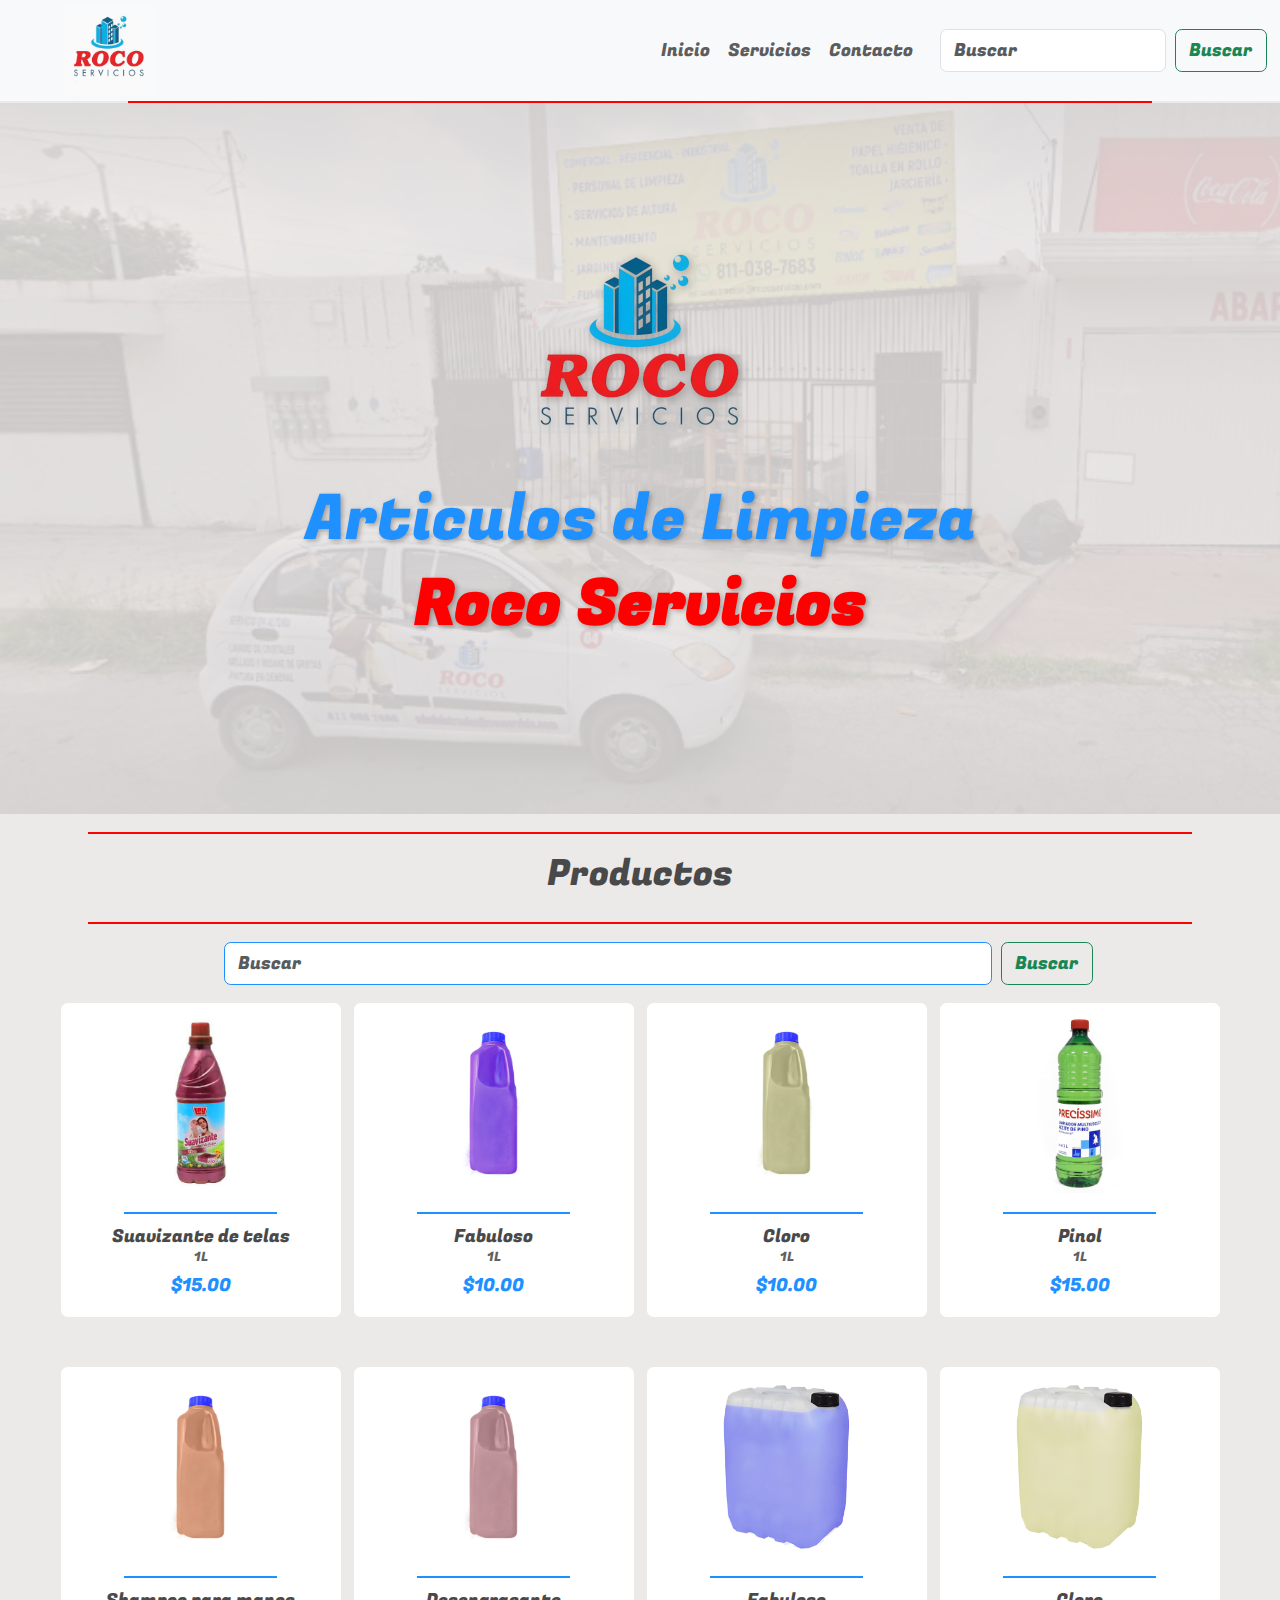
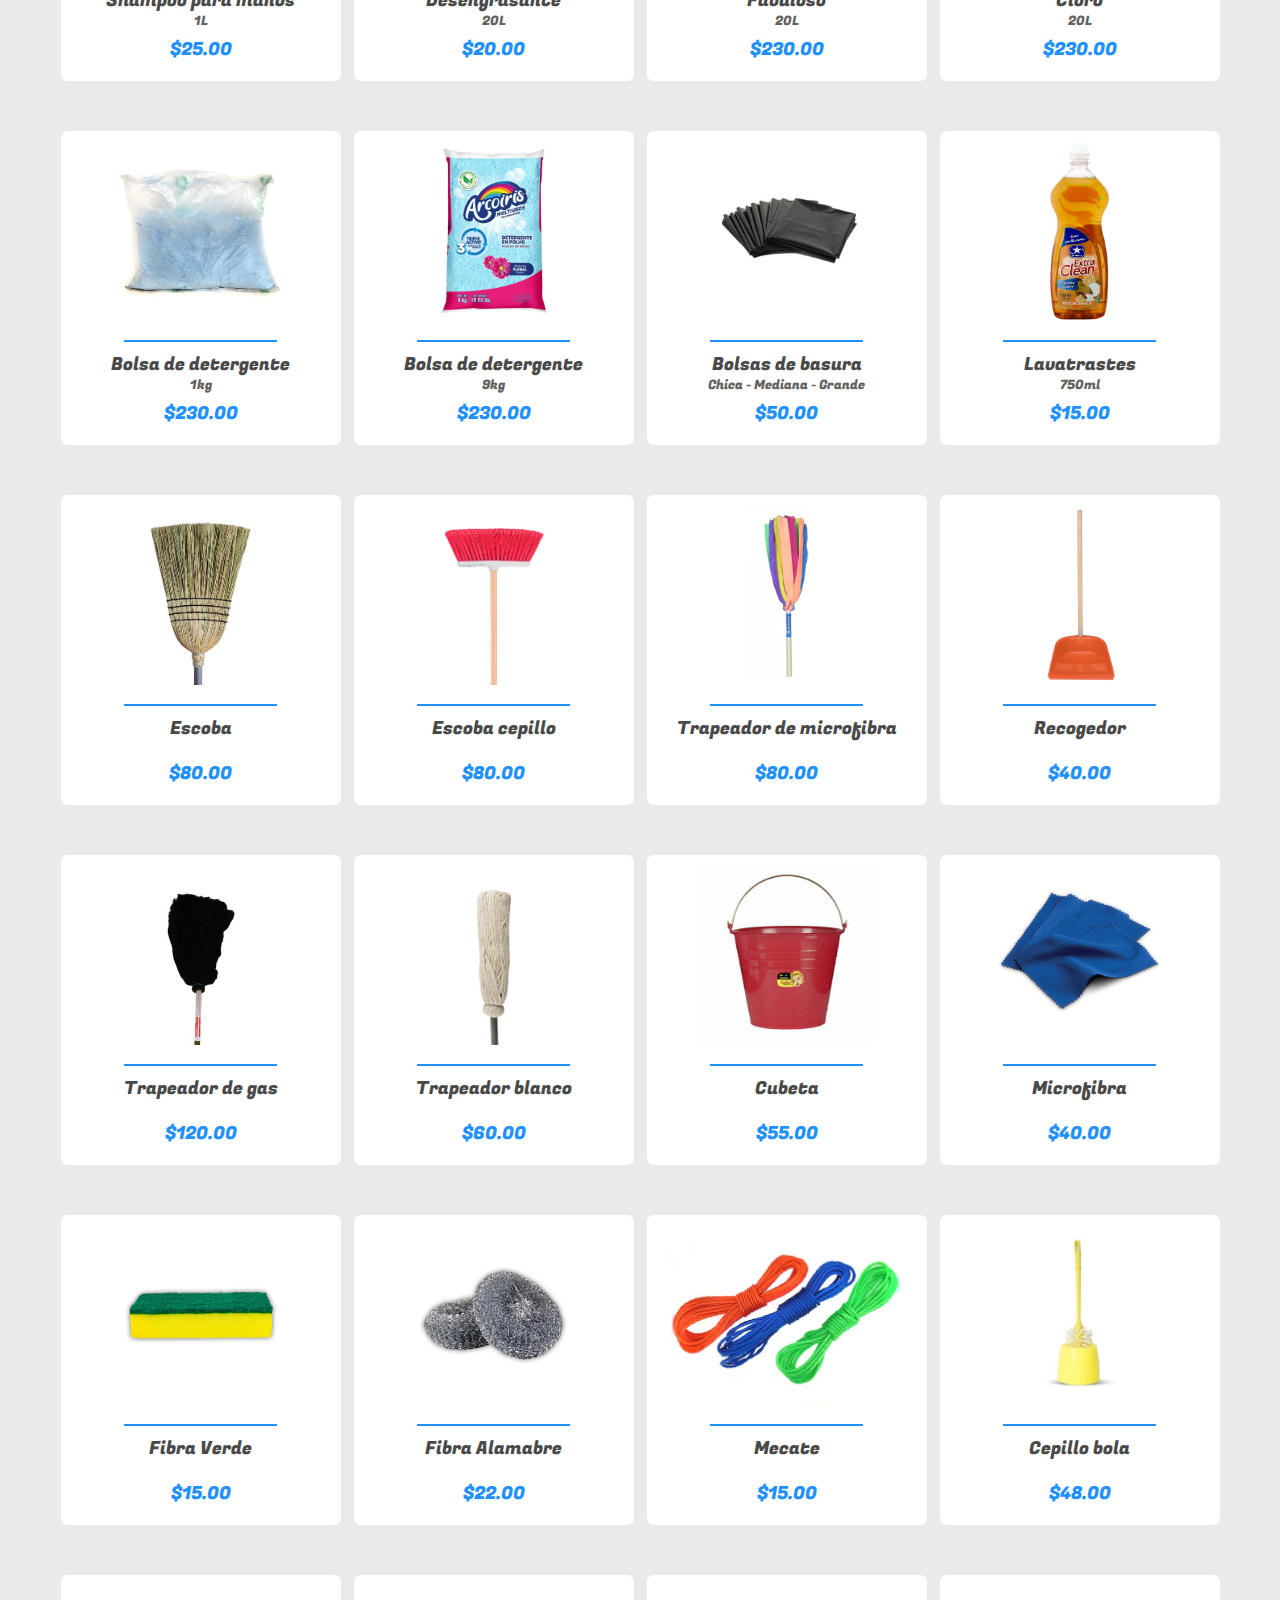
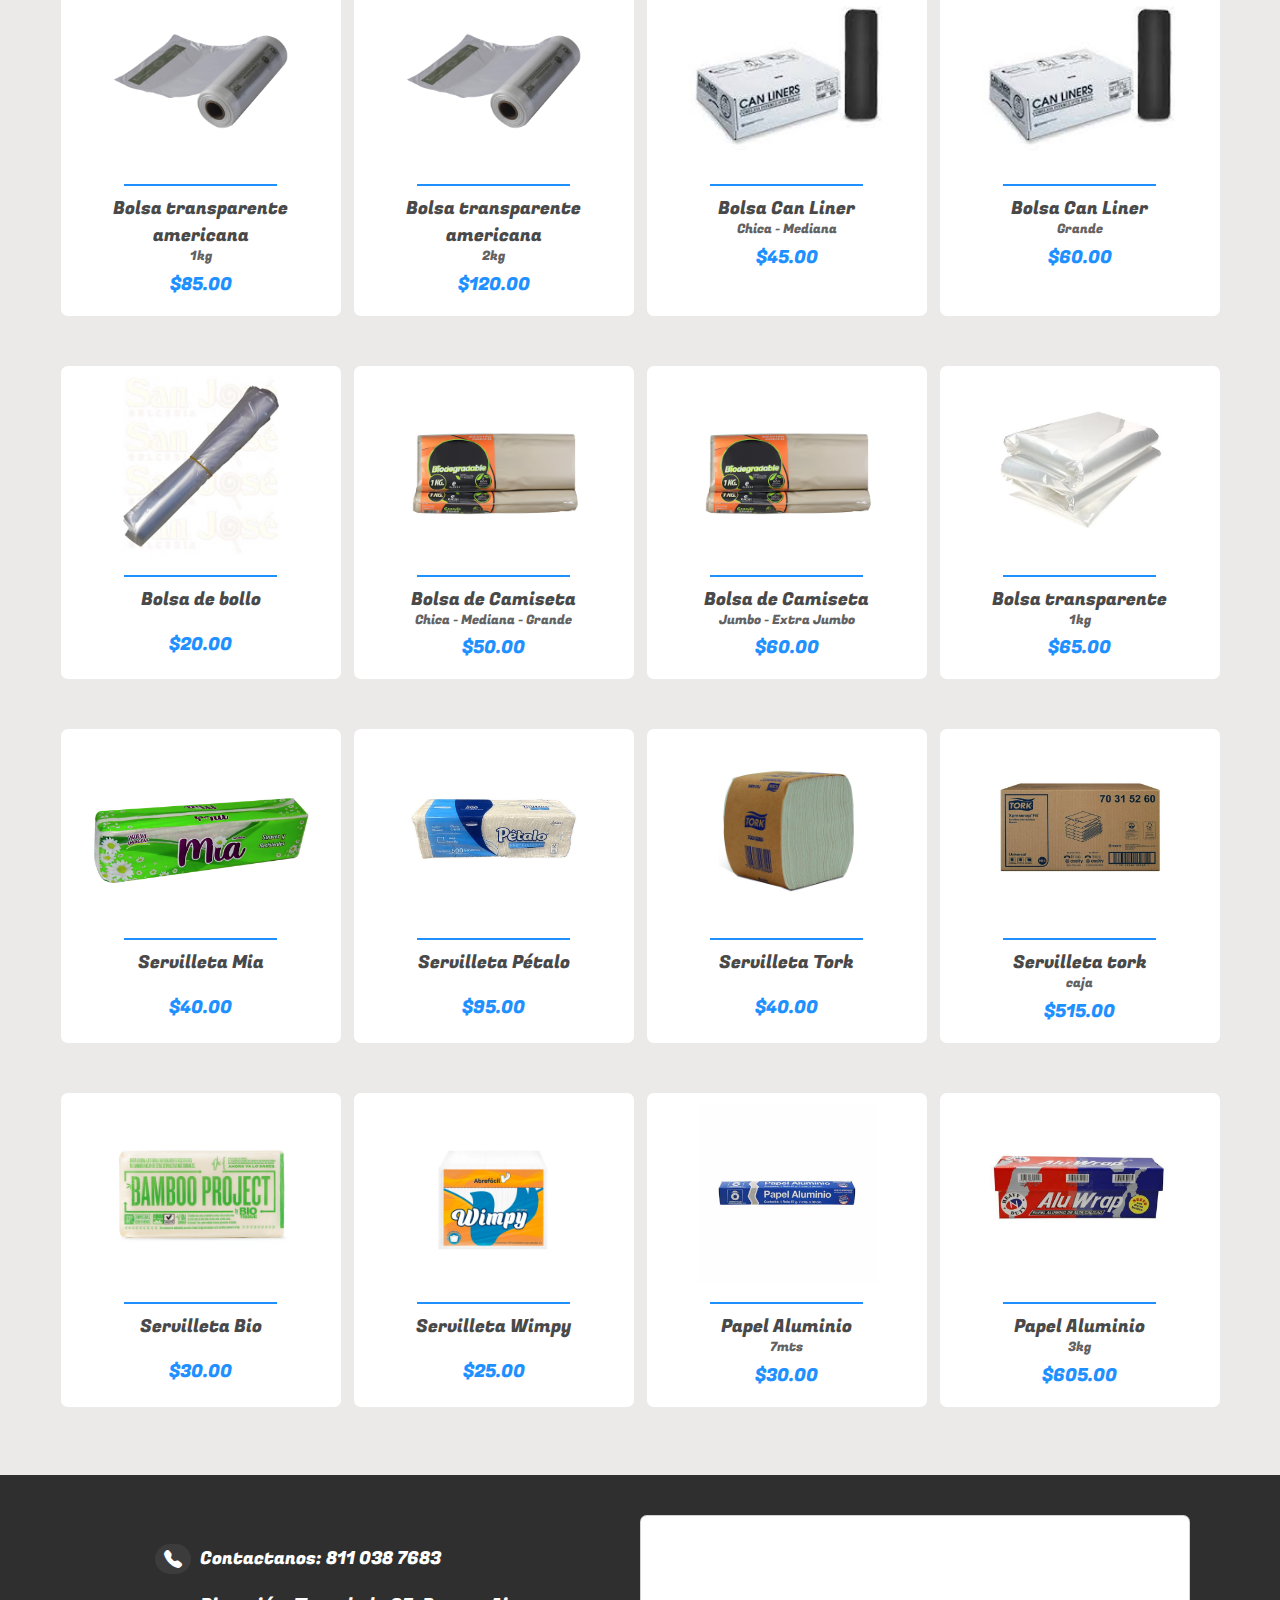
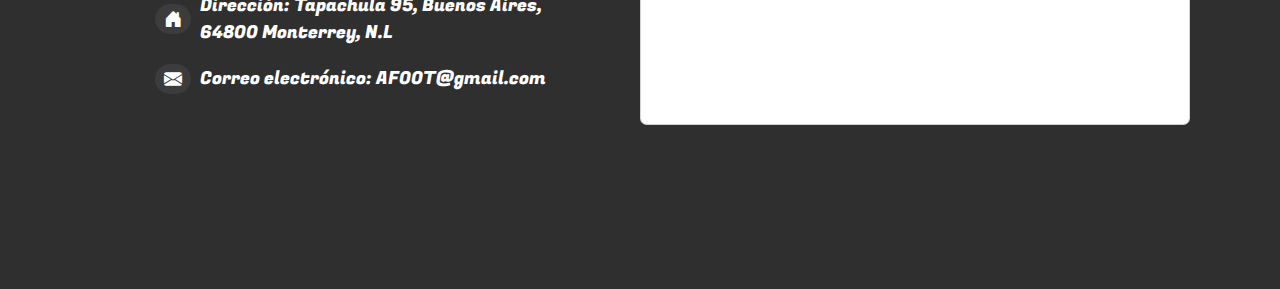
==== commit dc18b675: "test" ====
--- a/index.html
+++ b/index.html
@@ -439,7 +439,7 @@
                     <ul class="font-list">
                         <li class="mb-3"><div class="circle"><i class="bi bi-telephone-fill p-2"></i></div> Contactanos: 811 038 7683</li>
                         <li class="mb-3"><div class="circle"><i class="bi bi-house-door-fill p-2"></i></div> Dirección: Tapachula 95, Buenos Aires, 64800 Monterrey, N.L</li>
-                        <li class="mb-3"><div class="circle"><i class="bi bi-envelope-fill p-2"></i></div> Correo electrónico: miau@gmail.com</li>
+                        <li class="mb-3"><div class="circle"><i class="bi bi-envelope-fill p-2"></i></div> Correo electrónico: AFOOT@gmail.com</li>
                     </ul>
                 </div>
                 <div class="card col-lg-6 col-md-6 col-sm-6" id="map-card">
@@ -452,4 +452,3 @@
     </footer>
     <script src="https://cdn.jsdelivr.net/npm/bootstrap@5.3.2/dist/js/bootstrap.bundle.min.js"></script>
 </body>
-</html>--- a/styles.css
+++ b/styles.css
@@ -250,4 +250,4 @@
     justify-content: center;
     display: flex;
     align-items: center;
-}+}
